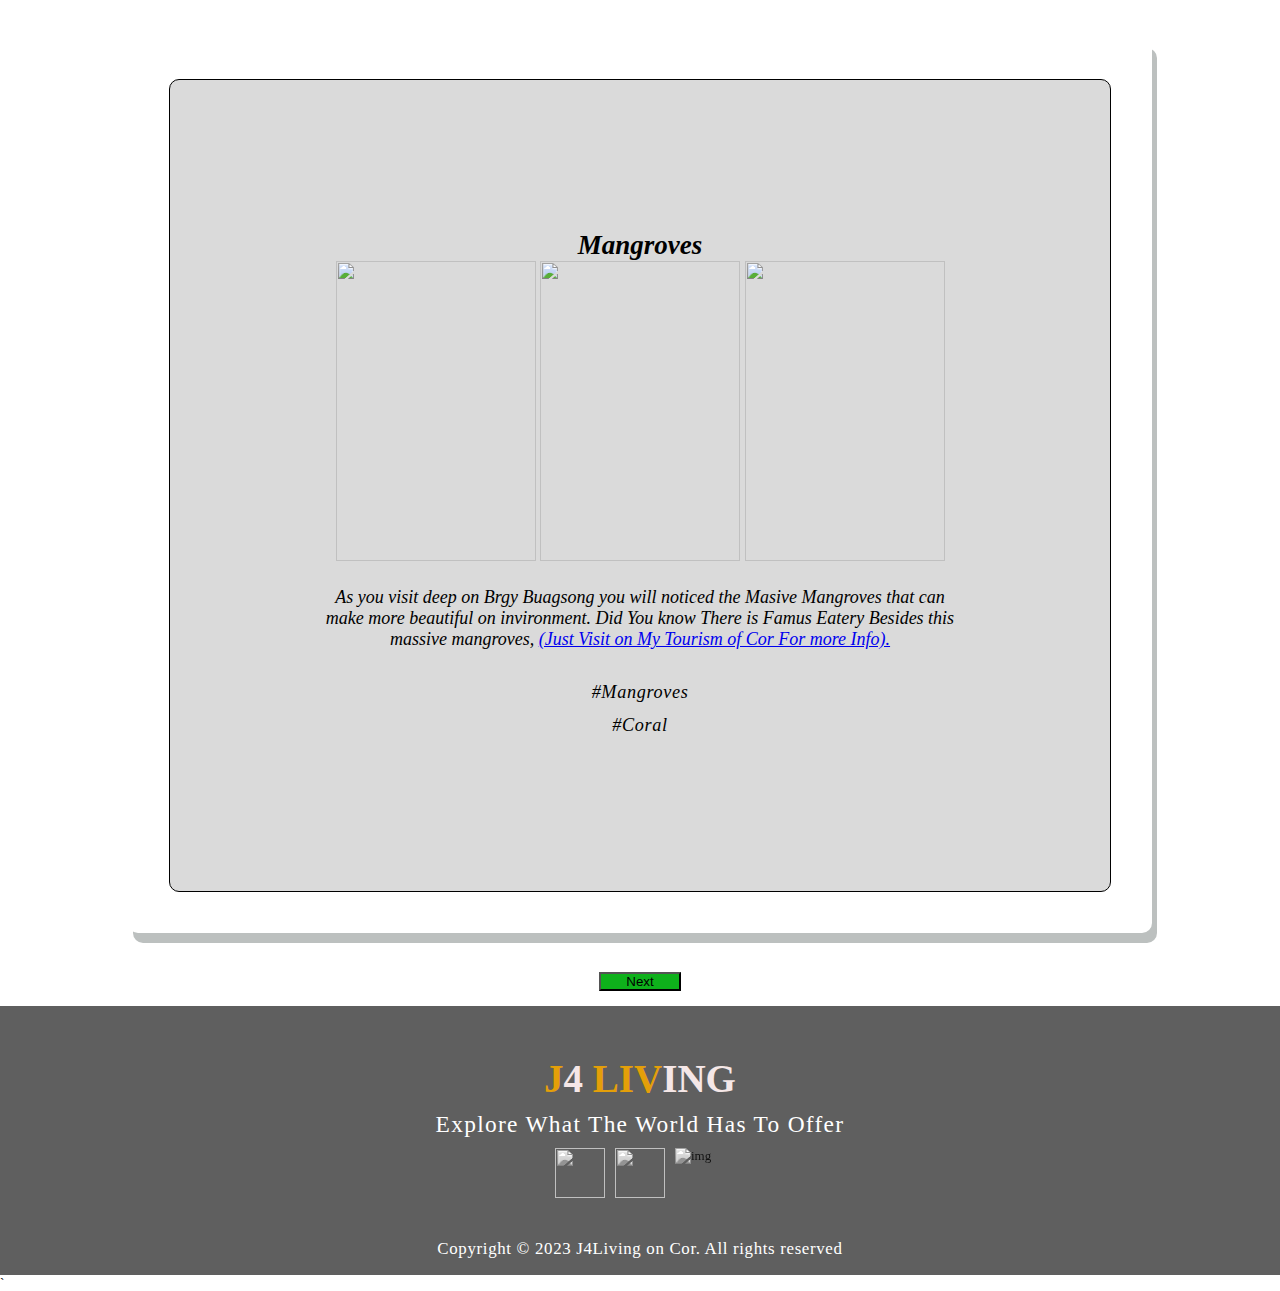
==== Environ1.html @ 0af5bbf3 "Add files via upload" ====
<!doctype html>
<html lang="en">
  <head>
    <title>Title</title>
    <!-- Required meta tags -->
    <meta charset="utf-8">
    <meta name="viewport" content="width=device-width, initial-scale=1, shrink-to-fit=no">
    <link href="https://cdn.jsdelivr.net/npm/bootstrap@5.0.2/dist/css/bootstrap.min.css" rel="stylesheet" integrity="sha384-EVSTQN3/azprG1Anm3QDgpJLIm9Nao0Yz1ztcQTwFspd3yD65VohhpuuCOmLASjC" crossorigin="anonymous">
    <link rel="stylesheet" href="style.css">
</head>
<body>
    
        
<div class="content1 row">
    
            <div class="triangle col  ">
                    <div class="jane row">
                        <h2>Mangroves</h2>
                     <img src="img/m1.jpg" class="prof" alt=""> 
                     <img src="img/m2.jpg" class="prof" alt="">
                     <img src="img/m1.jpg" class="prof" alt=""> <br>  
                     <br>
                     <div class="col">
                        As you visit deep on Brgy Buagsong you will noticed the Masive Mangroves that can make more beautiful on invironment. Did You know There is Famus Eatery Besides this massive mangroves, 
                        <a href="History1.html"><u>(Just Visit on My Tourism of Cor For more Info).</u></a>
                        
                      <br>
                      <br>
                      <p>#Mangroves <br>#Coral</p>

                     
                        </div>
                     <div class="col"></div>
                    </div>
             
             </div>    
</div>
<div class="butt"><a href="Environ2.html"><input type="button" value="Next" class="btn"></a></div>
<div class="footer row">
      
    <section id="footer">
        <div class="footer container">
          <div class="brand">
            <h1><span>J</span>4 <span>Liv</span>ing</h1>
          </div>
          <h2>Explore What The World Has To Offer</h2>
          <div class="social-icon">
        
            <div class="social-item">
              <a href="https://www.facebook.com/" target="_blank">
                <img src="https://img.icons8.com/bubbles/100/000000/facebook-new.png" />
            </a>
       
            </div>
            <div class="social-item">
                <a href="https://www.instagram.com/" target="_blank">
                    <img src="https://img.icons8.com/bubbles/100/000000/instagram-new.png" />
                </a>
            </div>
            <div class="social-item">
                <a href="https://www.twitter.com/" target="_blank">
                <img src="./img/icons8-twitter-circled-50.png" alt="img">
                </a>
              </div>
            
          </div>
          <p>Copyright © 2023 J4Living on Cor. All rights reserved</p>
        </div>
      </section>
      <!-- End Footer -->
      <script src="./web.js"></script>            
  </body>
</html>`
---- style.css ----
.search-form {
    margin-top: 20px;
    text-align: center;
  }

  #searchForm {
    display: inline-block;
  }

  #searchSelect {
    padding: 8px;
    font-size: 16px;
    margin-right: 8px;
  }

  button {
    padding: 8px 16px;
    font-size: 16px;
    cursor: pointer;
    background-color: #007BFF;
    color: #fff;
    border: none;
  }

  button:hover {
    background-color: #0056b3;
  }
  
* {
	padding: 0;
	margin: 0;
	box-sizing: border-box;
}
html {
	font-size: 13px;
	font-family: 'Ariel', 'Sans-serif';
	scroll-behavior: smooth;
}
a {
	text-decoration: none;

}
.container {
	min-height: 100vh;
	width: 100%;
	display: flex;
	align-items: center;
	justify-content: center;
}
 
img {
	height: 100%;
	width: 100%;
	object-fit: cover;
}
p {
	color: black;
	font-size: 1.4rem;
	margin-top: 5px;
	line-height: 2.5rem;
	font-weight: 300;
	letter-spacing: 0.05rem;
}
.section-title {
	font-size: 4rem;
	font-weight: 300;
	color: rgba(8, 8, 8, 0.993);
	margin-bottom: 10px;
	text-transform: uppercase;
	letter-spacing: 0.2rem;
	text-align: center;
}
.section-title span {
	color: rgb(228, 159, 9)
}
.brand h1 {
	font-size: 3rem;
	text-transform: uppercase;
	color: rgb(245, 231, 231);
}
.brand h1 span {
	color: rgb(228, 159, 9);
}
/* Header section */
#header {
	position: fixed;
	z-index: 1000;
	left: 0;
	top: 0;
	width: 100vw;
	height: auto;
}
#header .header {
	min-height: 8vh;
	background-color: rgba(58, 56, 56, 0.24);
	transition: 0.3s ease background-color;
}
#header .nav-bar {
	display: flex;
	align-items: center;
	justify-content: space-between;
	width: 100%;
	height: 100%;
	max-width: 1300px;
	padding: 0 10px;
}
#header .nav-list ul {
	list-style: none;
	position: absolute;
	background-color: rgba(37, 36, 32, 0.993);
	width: 100vw;
	height: 100vh;
	left: 100%;
	top: 0;
	display: flex;
	flex-direction: column;
	justify-content: center;
	align-items: center;
	z-index: 1;
	overflow-x: hidden;
	transition: 0.5s ease right;
}

#header .nav-list ul.active {
	left: 0%;
}
#header .nav-list ul a {
	font-size: 2.5rem;
	font-weight: 500;
	letter-spacing: 0.2rem;
	text-decoration: none;
	color: antiquewhite;
	text-transform: uppercase;
	padding: 20px;
	display: block;
}

#header .nav-list ul a::after {
	content: attr(data-after);
	position: absolute;
	top: 50%;
	left: 50%;
	transform: translate(-50%, -50%) scale(0);
    background-position: 1px;
	font-size: 10rem;
	letter-spacing: 30px;
	z-index: -1;
	transition: 0.3s ease letter-spacing;
}
#header .nav-list ul li:hover a::after {
	transform: translate(-50%, -50%) scale(1);
	letter-spacing: initial;
    opacity: 0.7;
    
}
#header .nav-list ul li:hover a {
	color: rgb(228, 159, 9);
}
#header .hamburger {
	height: 50px;
	width: 50px;
	display: inline-block;
	border: 3px solid white;
	border-radius: 10%;
	position: relative;
	display: flex;
	align-items: center;
	justify-content: center;
	z-index: 100;
	cursor: pointer;
	transform: scale(0.7);
	margin-right: 20px;
}
#header .hamburger:after {
	position: absolute;
	content: '';
	height: 100%;
	width: 100%;
	border-radius: 10%;
	border: 3px solid white;
	animation: hamburger_puls 1s ease infinite;
}
#header .hamburger .bar {
	height: 2px;
	width: 30px;
	position: relative;
	background-color: white;
	z-index: -1;
}
#header .hamburger .bar::after,
#header .hamburger .bar::before {
	content: '';
	position: absolute;
	height: 100%;
	width: 100%;
	left: 0;
	background-color: white;
	transition: 0.3s ease;
	transition-property: top, bottom;
}
#header .hamburger .bar::after {
	top: 8px;
}
#header .hamburger .bar::before {
	bottom: 8px;
}
#header .hamburger.active .bar::before {
	bottom: 0;
}
#header .hamburger.active .bar::after {
	top: 0;
}
/* End Header section */
/* Home Section */
#home {
	background-image: url(./img/Parola.jpg);
	background-size: cover;
	background-position: top center;
	position: relative;
	z-index: 1;
}
#home::after {
	content: '';
	position: absolute;
	left: 0;
	top: 0;
	height: 100%;
	width: 100%;
	background-color: rgb(27, 27, 27);
	opacity: 0.7;
	z-index: -1;
}
#home .home {
	max-width: 1200px;
	margin: 0 auto;
	padding: 0 50px;
	justify-content: flex-start;
}
#home h1 {
	display: block;
	width: fit-content;
	font-size: 4rem;
	position: relative;
	color: transparent;
	animation: text_reveal 0.5s ease forwards;
	animation-delay: 1s;
}

 #home h3 {
	display: block;
	width: fit-content;
	font-size: 10rem;
    font-style: bold ;
	position: relative;
	color: transparent;
	animation: text_reveal 0.5s ease forwards;
	animation-delay: 2s;
}
#home h2 {
	display: block;
	width: fit-content;
	font-size: 1.5rem;
	position: relative;
	color: transparent;
	animation: text_reveal 0.5s ease forwards;
	animation-delay: 3s;
}

#home h1 span {
	position: absolute;
	top: 0;
	left: 0;
	height: 100%;
	width: 0;
	background-color: rgb(228, 159, 9);
	animation: text_reveal_box 1s ease;
	animation-delay: 0.5s;
}

#home h3 span {
	position: absolute;
	top: 0;
	left: 0;
	height: 100%;
	width: 0;
	background-color: rgb(228, 159, 9);
	animation: text_reveal_box 1s ease;
	animation-delay: 0.6s;
}

#home h2 span {
	position: absolute;
	top: 0;
	left: 0;
	height: 100%;
	width: 0;
	background-color: rgb(228, 159, 9);
	animation: text_reveal_box 1s ease;
	animation-delay: 3s;
}


/* End Home Section */
/* About Section */
#about .about {
	flex-direction: column;
	text-align: center;
	max-width: 1500px;
	margin: 0 auto;
	padding: 100px 0;
}
#about .about-top {
	max-width: 500px;
	margin: 0 auto;
}

#about .about-bottom {
	display: flex;
	align-items: center;
	justify-content: center;
	flex-wrap: wrap;
	margin-top: 40px;

}
#about .about-item {
	flex-basis: 80%;
	display: flex;
	align-items: flex-start;
	justify-content: center;
	flex-direction: column;
	padding: 80px;
    background-image: url(./img/Parola.jpg);
    background-size: auto;
	border-radius: 10px;
	background-size: cover;
	margin: 10px 5%;
	position: relative;
	z-index: 1;
	overflow: hidden;
}
#about .about-item:hover {
	transform: scale(1.1);

}
#about .about-item::after {
	content: '';
	position: absolute;
	left: 0;
	top: 0;
	height: 100%;
	width: 100%;
	background-image: linear-gradient(60deg, #29323c 0%, #485563 100%);
    opacity: 0.4;
	z-index: -1;

}


#about .about-item h2 {
	font-size: 2rem;
	color: rgb(5, 5, 5);
	margin-bottom: 10px;
	text-transform: uppercase;
}
#about .about-item p {
	color: white;
	text-align: left;
}
/* End About Section */
/* Blog section */
#blog .blog {
	flex-direction: column;
	max-width: 1200px;
	margin: 0 auto;
	padding: 100px 0;
}
#blog .blog-header h1 {
	margin-bottom: 50px;
}
#blog .all-blog {
	display: flex;
	align-items: center;
	justify-content: center;
	flex-direction: column;
}
#blog .blog-item {
	display: flex;
	align-items: center;
	justify-content: center;
	flex-direction: column;
	width: 80%;
	margin: 20px auto;
	overflow: hidden;
	border-radius: 10px;
}
#blog .blog-info {
	padding: 30px;
	flex-basis: 50%;
	height: 100%;
	display: flex;
	align-items: flex-start;
	justify-content: center;
	flex-direction: column;
	background-image: linear-gradient(60deg, #29323c 0%, #485563 100%);
	color: white;

}
#blog .blog-info h1 {
	font-size: 4rem;
	font-weight: 500;
	color: white;
	
}
#blog .blog-info h2 {
	font-size: 1.8rem;
	font-weight: 500;
	margin-top: 10px;
}
#blog .blog-info p {
	color: white;
}
#blog .blog-img {
	flex-basis: 50%;
	height: 300px;
	overflow: hidden;
	position: relative;
}
#blog .blog-img:after {
	content: '';
	position: absolute;
	left: 0;
	top: 0;
	height: 100%;
	width: 100%;
	background-image: linear-gradient(60deg, #29323c 0%, #485563 100%);
	opacity: 0.1;
}
#blog .blog-img img {
	transition: 0.3s ease transform;
}
#blog .blog-item:hover .blog-img img {
	transform: scale(1.1);
}
/* End Blog section */


/* contact Section */
#contact .contact {
	flex-direction: column;
	max-width: 1200px;
	margin: 0 auto;
	
}
#contact .contact-items {
	max-width: 400px;
	width: 100%;
}
#contact .contact-item {
    width: 80%;
	padding: 20px;
	text-align: center;
	border-radius: 10px;
	padding: 30px;
	margin: 30px;
	display: flex;
	justify-content: center;
	align-items: center;
	flex-direction: column;
	box-shadow: 0px 0px 18px 0 #0000002c;
	transition: 0.3s ease box-shadow;
}
#contact .contact-item:hover {
	box-shadow: 0px 0px 5px 0 #0000002c;
}
#contact .icon {
	width: 70px;
	margin: 0 auto;
	margin-bottom: 10px;
}
#contact .contact-info h1 {
	font-size: 2.5rem;
	font-weight: 500;
	margin-bottom: 5px;
}
#contact .contact-info h2 {
	font-size: 1.3rem;
	line-height: 2rem;
	font-weight: 500;
}
/*End contact Section */
/* Footer */
#footer {
	background-image: url(./img/Parola.jpg);
	background-size: cover;
	background-position: top center;
	position: relative;
	z-index: 1;
}
#footer::after {
	content: '';
	position: absolute;
	left: 0;
	top: 0;
	height: 100%;
	width: 100%;
	background-color: rgb(27, 27, 27);
	opacity: 0.7;
	z-index: -1;
    
}
#footer .footer {
	min-height: 200px;
	flex-direction: column;
	padding-top: 50px;
	padding-bottom: 10px;
}
#footer h2 {
	color: white;
	font-weight: 500;
	font-size: 1.8rem;
	letter-spacing: 0.1rem;
	margin-top: 10px;
	margin-bottom: 10px;
}
#footer .social-icon {
	display: flex;
	margin-bottom: 30px;
}
#footer .social-item {
	height: 50px;
	width: 50px;
	margin: 0 5px;
}
#footer .social-item img {
	filter: grayscale(1);
	transition: 0.3s ease filter;
}
#footer .social-item:hover img {
	filter: grayscale(0);
    transform: scale(1.1);
}
#footer p {
	color: white;
	font-size: 1.3rem;
}
/* End Footer */
/* Keyframes */
@keyframes hamburger_puls {
	0% {
		opacity: 1;
		transform: scale(1);
	}
	100% {
		opacity: 0;
		transform: scale(1.4);
	}
	
}
@keyframes text_reveal_box {
	50% {
		width: 100%;
		left: 0;
	}
	100% {
		width: 0;
		left: 100%;
	}
}
@keyframes text_reveal {
	100% {
		color: white;
	}
}

/* End Keyframes */
/* Media Query For Tablet */
@media only screen and (min-width: 768px) {
	
	/* Home */
	#home h1 {
		font-size: 7rem;
	}
	/* End Home */
	/* Blog */
	#blog .blog-item {
		flex-direction: row;
	}
	#blog .blog-item:nth-child(even) {
		flex-direction: row-reverse;
	}
	#blog .blog-item {
		height: 400px;
		margin: 0;
		width: 100%;
		border-radius: 0;
	}
	#blog .all-blog .blog-info {
		height: 100%;
	}
	#blog .all-blog .blog-img {
		height: 100%;
	}
	/* End Blog */

/* End Media Query For Tablet */
/* Media Query For Desktop */
@media only screen and (min-width: 1200px) {
	/* header */
	#header .hamburger {
		display: none;
	}
	#header .nav-list ul {
		position: initial;
		display: block;
		height: auto;
		width: fit-content;
		background-color: transparent;
	}
	#header .nav-list ul li {
		display: inline-block;
	}
	#header .nav-list ul li a {
		font-size: 1.8rem;
	}
	#header .nav-list ul a:after {
		display: none;
	}
	/* End header */
    
}
}
/* End  Media Query For Desktop */



/* porfolio sa History2*/
@media only screen and (min-width: 720px) {

.box{
    background-image: url(./img/inside\ museum.jpg);
    text-align: center;
    border-radius: 10px;
 }
 .prof{
    
    height: 300px;
    width: 200px;
    display: inline;
   
 }

 .col{
	font-size: large;
	font-style: italic;
 }
 .content1{
    margin-top:3%;
    margin-bottom: 3%;
    margin-left: 10%;
    margin-right: 10%;
    border-radius: 10px;
    box-shadow: 5px 10px rgb(188, 192, 191);
 }
 .jane{
    padding: 150px;
    margin: 4%;
    border-radius: 10px;
    display: inline-block;
    background-color: rgb(218, 218, 218);
    border: 1px solid rgb(0, 0, 0);
   
 }
 .btn{
    text-align: center;
    background-color: rgb(14, 177, 27);
    padding-right: 2%;
    padding-left: 2%;
    margin-bottom: 15px;
 }
 .btn:hover{
    text-align: center;
    background-color: rgb(211, 14, 14);
    margin-bottom: 15px;
 }
 .butt{
    text-align: center;
 }
 .triangle{
	background-image: url(./img/m1.jpg);
    text-align: center;
    border-radius: 10px;
 }
 .rectangle{
	background-image: url(./img/10k.jpeg);
    text-align: center;
    border-radius: 10px;
 }
}
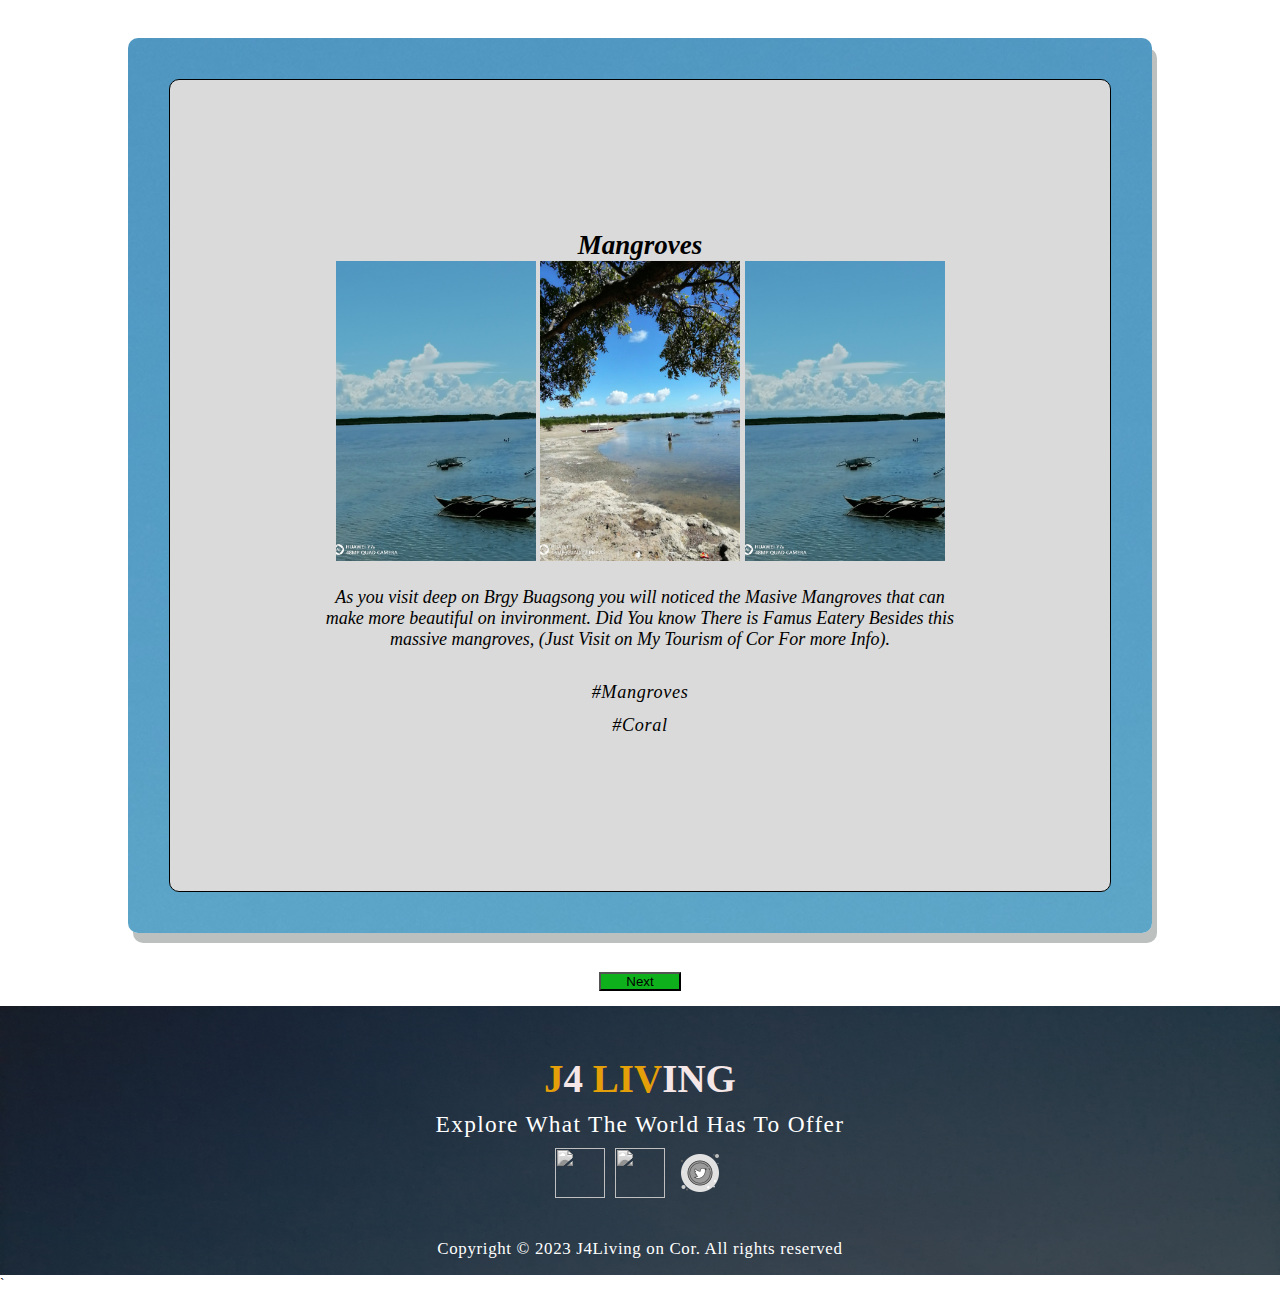
==== commit 682eef2e: "Update Environ1.html" ====
--- a/Environ1.html
+++ b/Environ1.html
@@ -22,7 +22,7 @@
                      <br>
                      <div class="col">
                         As you visit deep on Brgy Buagsong you will noticed the Masive Mangroves that can make more beautiful on invironment. Did You know There is Famus Eatery Besides this massive mangroves, 
-                        <a href="History1.html"><u>(Just Visit on My Tourism of Cor For more Info).</u></a>
+                        (Just Visit on My Tourism of Cor For more Info).
                         
                       <br>
                       <br>
@@ -70,4 +70,4 @@
       <!-- End Footer -->
       <script src="./web.js"></script>            
   </body>
-</html>`+</html>`
